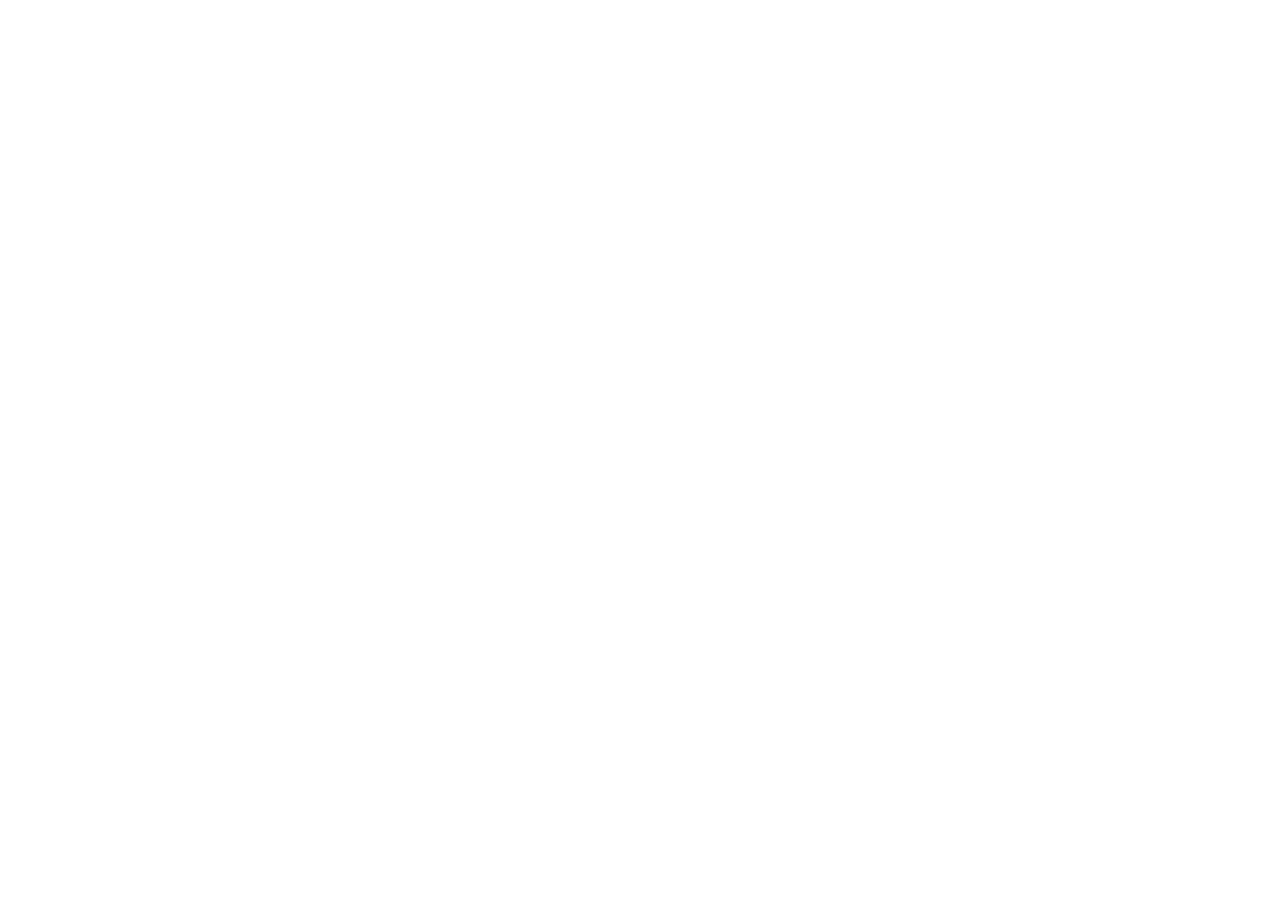
==== Js Task 1/index.html @ 3cbde94b "First task" ====
<!DOCTYPE html>
<html lang="en">
<head>
    <meta charset="UTF-8">
    <meta name="viewpoint" content="width=device-width, initial-scale=1.0">
    <title>
        Document
    </title>
    <link rel="stylesheet" href="style.css">
</head>
<body>
    <h1 id="first_line"> </h1>
    <h2 id ="Second_line"></h2>
    <script src="Main.js"> </script>

</body>

</html>
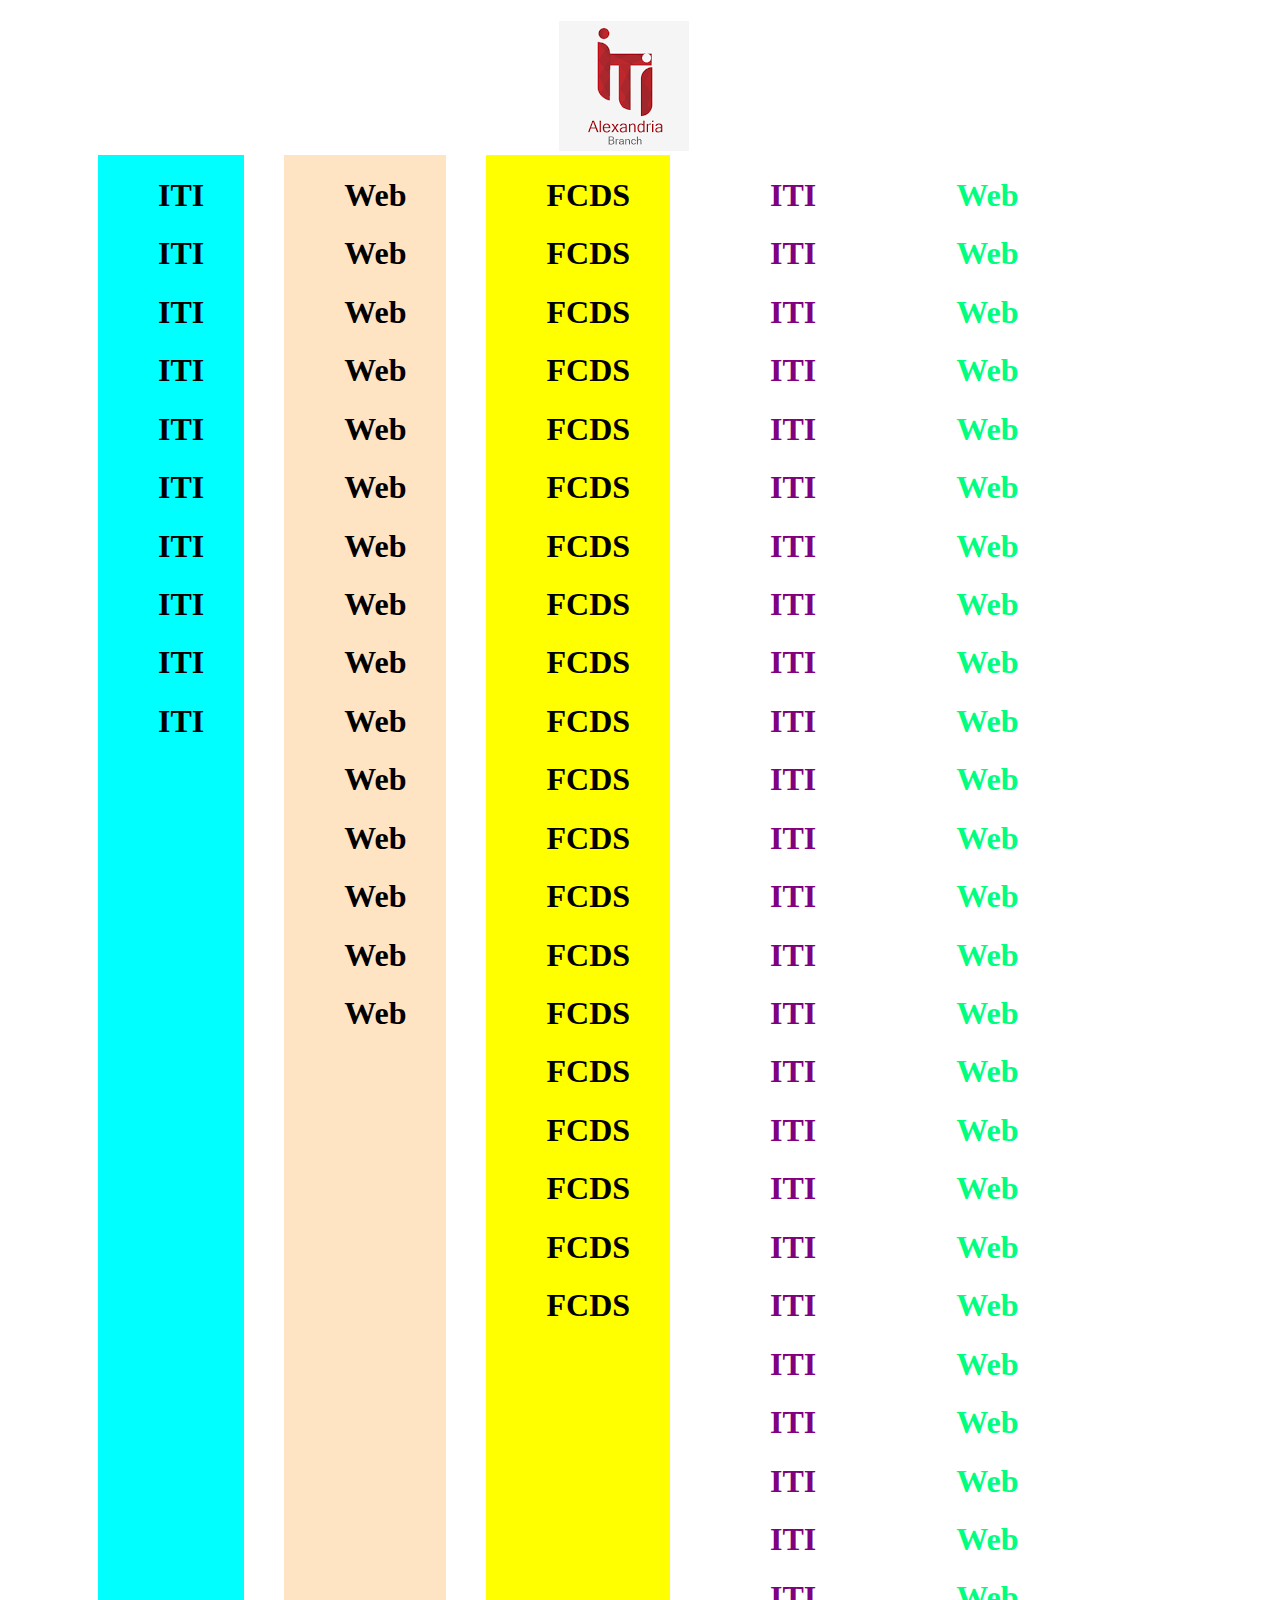
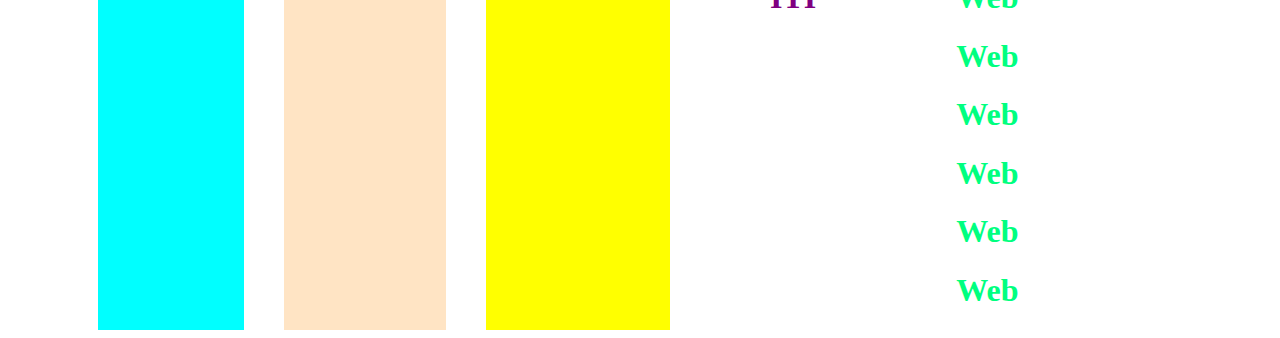
==== commit 99d49504: "Second task -refactor previous code to be functions and add 5 divs and customize them using JS" ====
--- a/Js Task 1/index.html
+++ b/Js Task 1/index.html
@@ -6,12 +6,22 @@
     <title>
         Document
     </title>
-    <link rel="stylesheet" href="style.css">
+    <link rel="stylesheet" type="text/css" href="style.css">
 </head>
 <body>
     <h1 id="first_line"> </h1>
     <h2 id ="Second_line"></h2>
-    <script src="Main.js"> </script>
+    <div id="image"></div>
+
+    <div id="all">
+    <div id="firstdiv"> <h1></h1></div>
+    <div id="seconddiv"></div>
+    <div id="thirddiv"></div>
+    <div id="fourthdiv"></div>
+    <div id="fifthdiv"></div>
+    </div>
+
+    <script src="Main2.js"> </script>
 
 </body>
 
--- a/Js Task 1/style.css
+++ b/Js Task 1/style.css
@@ -0,0 +1,25 @@
+#firstdiv{
+    background-color: aqua;
+    
+}
+#seconddiv{
+    background-color: bisque;
+}
+#thirddiv{
+    background-color:yellow;
+}
+#fourthdiv{
+    color: purple;
+}
+#fifthdiv{  
+        color: springgreen;
+}
+#all{
+    display: flex;
+    
+}
+*{
+    padding-left: 30px;
+    text-align: center; 
+    margin-right: 40px;
+}